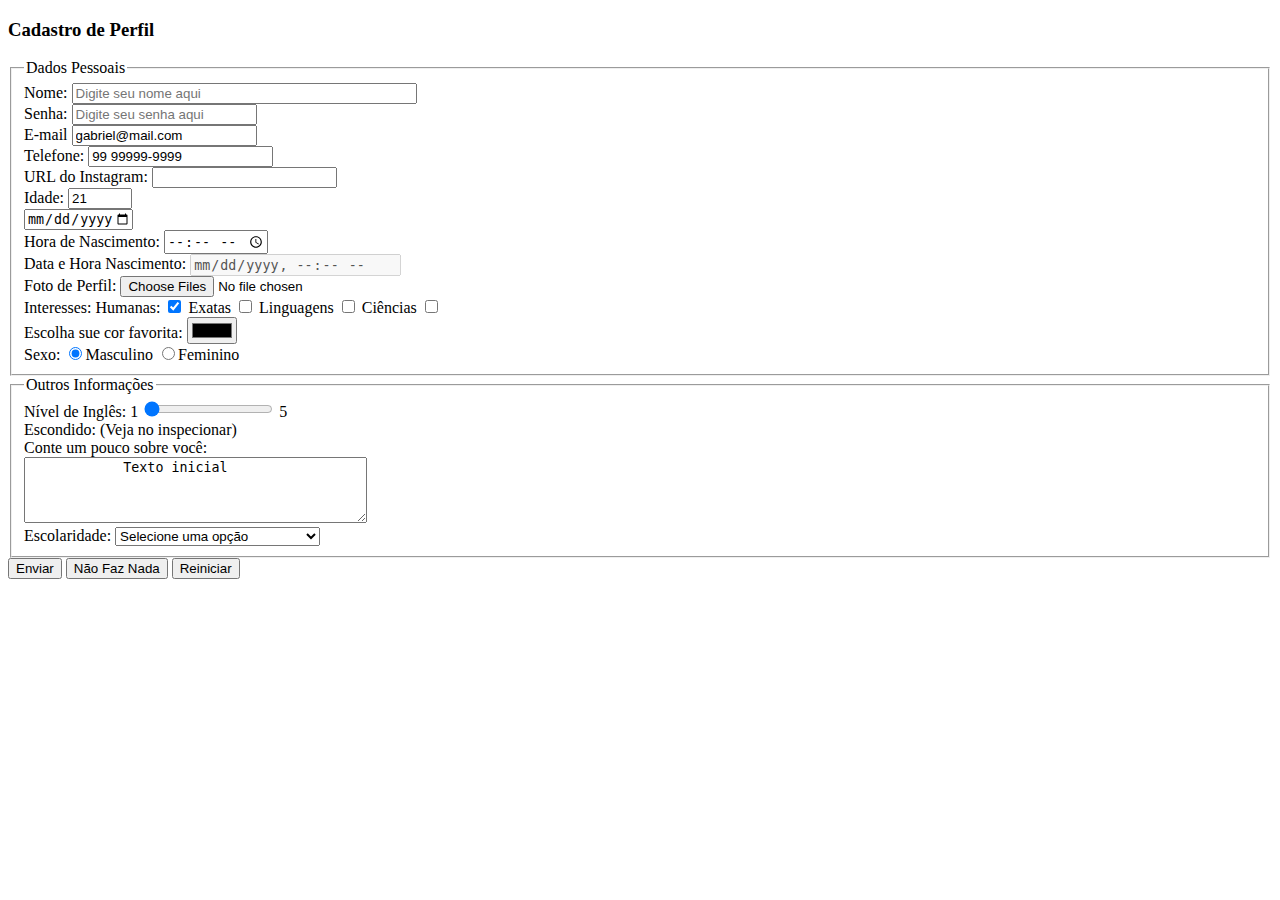
==== aula_160223/index.html @ f68e5367 "Aula HTML e CSS 160223" ====
<!DOCTYPE html>
<html lang="pt-br">
  <head>
    <meta charset="UTF-8" />
    <title>Aula de HTML e CSS</title>
  </head>
  <body>
    <h3>Cadastro de Perfil</h3>
    <!--<form> -> Container do formulário-->
    <!--<input>, <textarea>, <select> -> Campos do formulário -->
    <!--<label> => Rótulo de um campo do Formulário-->
    <form>
      <fieldset>
        <legend>Dados Pessoais</legend>
        <label for="cNome">Nome:</label>
        <input
          required
          type="text"
          id="cNome"
          name="nome"
          placeholder="Digite seu nome aqui"
          minlength="1"
          maxlength="70"
          size="40"
        />
        <br />

        <label for="cSenha">Senha:</label>
        <input
          required
          type="password"
          id="cSenha"
          name="senha"
          placeholder="Digite seu senha aqui"
        />
        <br />

        <label for="cEmail">E-mail</label>
        <input
          required
          type="email"
          id="cEmail"
          name="email"
          placeholder="Digite seu e-mail aqui"
          value="gabriel@mail.com"
        />
        <br />

        <label for="cTelefone">Telefone:</label>
        <input
          required
          type="tel"
          id="cTelefone"
          name="telefone"
          value="99 99999-9999"
        />
        <br />

        <label for="cInstagram">URL do Instagram:</label>
        <input type="url" id="cInstagram" name="instagram" /> <br />

        <label for="cIdade">Idade:</label>
        <input
          type="number"
          id="cIdade"
          min="0"
          max="130"
          name="idade"
          value="21"
        />
        <br />

        <label for="cDataNasc"></label>
        <input
          type="date"
          id="cDataNasc"
          min="2000-01-01"
          max="2023-02-16"
          name="dataNasc"
        />
        <br />

        <label for="cHoraNasc">Hora de Nascimento:</label>
        <input type="time" id="cHoraNasc" name="horaNasc" /> <br />

        Data e Hora Nascimento:
        <input type="datetime-local" disabled /> <br />

        <label for="cAvatar">Foto de Perfil:</label>
        <input
          type="file"
          id="cAvatar"
          name="avatar"
          accept=".jpeg,.png"
          multiple
        />
        <br />

        Interesses:
        <label for="cHumanas">Humanas:</label>
        <input name="interesses" id="cHumanas" type="checkbox" checked />

        <label for="cExatas">Exatas</label>
        <input name="interesses" id="cExatas" type="checkbox" />

        <label for="cLing">Linguagens</label>
        <input name="interesses" id="cLing" type="checkbox" />

        <label for="cCiencia">Ciências</label>
        <input name="interesses" type="checkbox" />
        <br />

        Escolha sue cor favorita:
        <input type="color" name="cor" /> <br />

        Sexo:
        <input type="radio" name="sexo" checked />Masculino
        <input type="radio" name="sexo" />Feminino
      </fieldset>



      <fieldset>
        <legend>Outros Informações</legend>

        
        Nível de Inglês: 1
        <input type="range" min="0" max="5" name="ingles" value="0" /> 5 <br />

        Escondido: (Veja no inspecionar)
        <input type="hidden" value="7834349343947" name="escondido" /> <br />

        Conte um pouco sobre você: <br />
        <textarea
          required
          rows="4"
          cols="40"
          placeholder="Digite seu texto aqui"
          name="texto"
        >
            Texto inicial
        </textarea>
        <br />

        Escolaridade:
        <select name="escolaridade" required>
          <option disabled selected>Selecione uma opção</option>
          <option>Ensino Fundamental Completo</option>
          <option>Ensino Medio Completo</option>
          <option>Ensino Seuperior Completo</option>
        </select>
      </fieldset>
      <!-- <input type="submit" value="Enviar"> submeter -->
      <button type="submit">Enviar</button>
      <button type="button">Não Faz Nada</button>
      <button type="reset">Reiniciar</button>
    </form>
  </body>
</html>
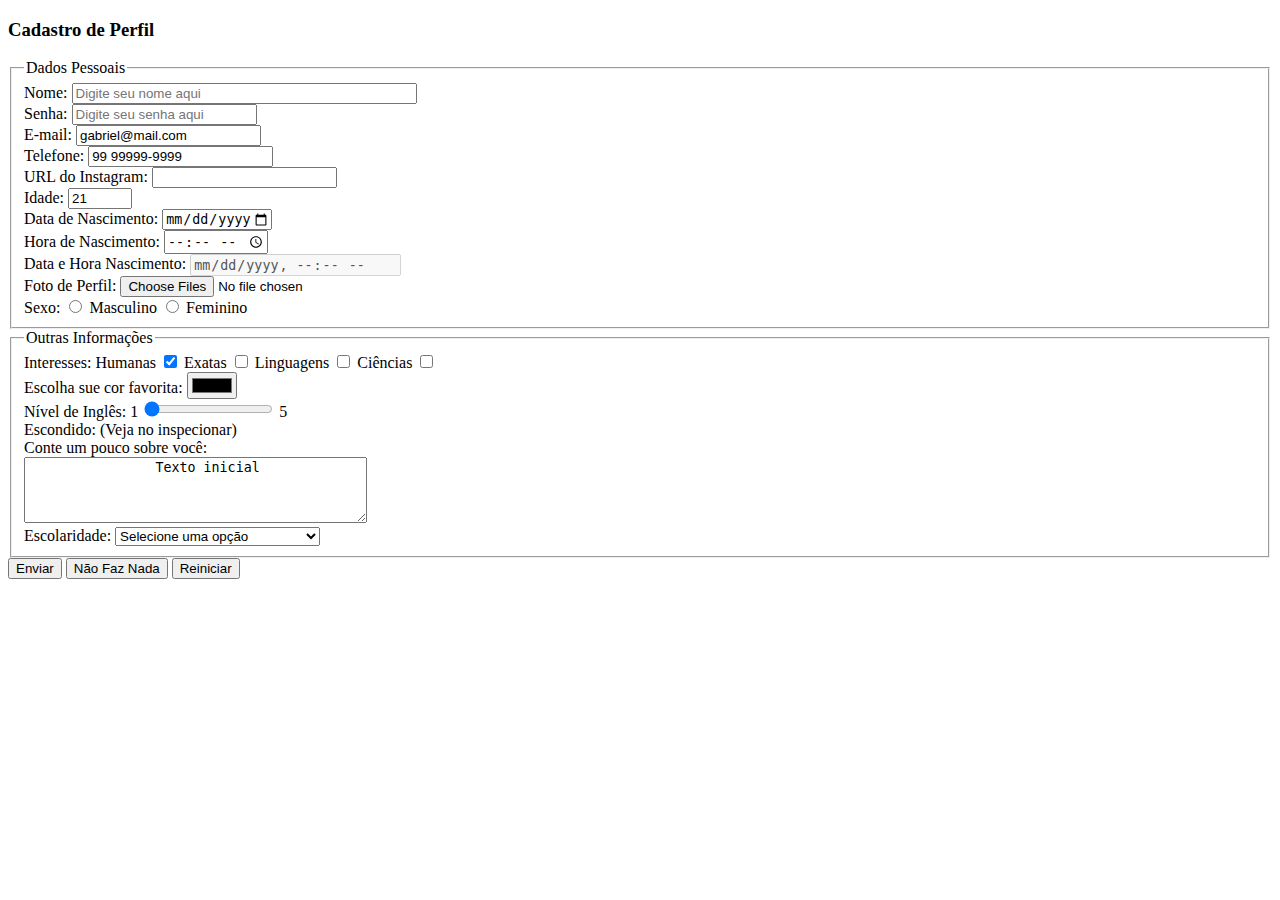
==== commit 203467de: "modificações" ====
--- a/aula_160223/index.html
+++ b/aula_160223/index.html
@@ -6,12 +6,13 @@
   </head>
   <body>
     <h3>Cadastro de Perfil</h3>
-    <!--<form> -> Container do formulário-->
-    <!--<input>, <textarea>, <select> -> Campos do formulário -->
-    <!--<label> => Rótulo de um campo do Formulário-->
+    <!-- <form> -> Container do formulário -->
+    <!-- <input>, <textarea>, <select> -> Campos do formulário -->
+    <!-- <label> -> Rotulo de um campo do formulário -->
     <form>
       <fieldset>
         <legend>Dados Pessoais</legend>
+
         <label for="cNome">Nome:</label>
         <input
           required
@@ -35,7 +36,7 @@
         />
         <br />
 
-        <label for="cEmail">E-mail</label>
+        <label for="cEmail">E-mail:</label>
         <input
           required
           type="email"
@@ -62,20 +63,20 @@
         <label for="cIdade">Idade:</label>
         <input
           type="number"
-          id="cIdade"
           min="0"
           max="130"
+          id="cIdade"
           name="idade"
           value="21"
         />
         <br />
 
-        <label for="cDataNasc"></label>
+        <label for="cDataNasc">Data de Nascimento:</label>
         <input
           type="date"
-          id="cDataNasc"
           min="2000-01-01"
           max="2023-02-16"
+          id="cDataNasc"
           name="dataNasc"
         />
         <br />
@@ -96,60 +97,71 @@
         />
         <br />
 
+        <label>Sexo:</label>
+        <input id="cSexoMasc" type="radio" name="sexo" />
+        <label for="cSexoMasc">Masculino</label>
+        <input id="cSexoFem" type="radio" name="sexo" />
+        <label for="cSexoFem">Feminino</label>
+      </fieldset>
+
+      <fieldset>
+        <legend>Outras Informações</legend>
+
         Interesses:
-        <label for="cHumanas">Humanas:</label>
-        <input name="interesses" id="cHumanas" type="checkbox" checked />
+        <label for="cHumanas">Humanas</label>
+        <input id="cHumanas" name="interesses" type="checkbox" checked />
 
         <label for="cExatas">Exatas</label>
-        <input name="interesses" id="cExatas" type="checkbox" />
+        <input id="cExatas" name="interesses" type="checkbox" />
 
-        <label for="cLing">Linguagens</label>
-        <input name="interesses" id="cLing" type="checkbox" />
+        <label for="cLinguagens">Linguagens</label>
+        <input id="cLinguagens" name="interesses" type="checkbox" />
 
-        <label for="cCiencia">Ciências</label>
-        <input name="interesses" type="checkbox" />
+        <label for="cCiencias">Ciências</label>
+        <input id="cCiencias" name="interesses" type="checkbox" />
         <br />
 
-        Escolha sue cor favorita:
-        <input type="color" name="cor" /> <br />
+        <label for="cCor">Escolha sue cor favorita:</label>
+        <input type="color" id="cCor" name="cor" /> <br />
 
-        Sexo:
-        <input type="radio" name="sexo" checked />Masculino
-        <input type="radio" name="sexo" />Feminino
-      </fieldset>
-
-
-
-      <fieldset>
-        <legend>Outros Informações</legend>
-
-        
-        Nível de Inglês: 1
-        <input type="range" min="0" max="5" name="ingles" value="0" /> 5 <br />
+        <label for="cIngles">Nível de Inglês:</label>
+        1
+        <input
+          type="range"
+          min="0"
+          max="5"
+          id="cIngles"
+          name="ingles"
+          value="0"
+        />
+        5 <br />
 
         Escondido: (Veja no inspecionar)
         <input type="hidden" value="7834349343947" name="escondido" /> <br />
 
-        Conte um pouco sobre você: <br />
+        <label for="cTexto">Conte um pouco sobre você:</label> <br />
         <textarea
           required
           rows="4"
           cols="40"
-          placeholder="Digite seu texto aqui"
+          placeholder="Digite um texto"
+          id="cTexto"
           name="texto"
         >
-            Texto inicial
-        </textarea>
+                Texto inicial
+            </textarea
+        >
         <br />
 
-        Escolaridade:
-        <select name="escolaridade" required>
+        <label for="cEscolaridade">Escolaridade:</label>
+        <select name="escolaridade" required id="cEscolaridade">
           <option disabled selected>Selecione uma opção</option>
           <option>Ensino Fundamental Completo</option>
           <option>Ensino Medio Completo</option>
           <option>Ensino Seuperior Completo</option>
         </select>
       </fieldset>
+
       <!-- <input type="submit" value="Enviar"> submeter -->
       <button type="submit">Enviar</button>
       <button type="button">Não Faz Nada</button>
